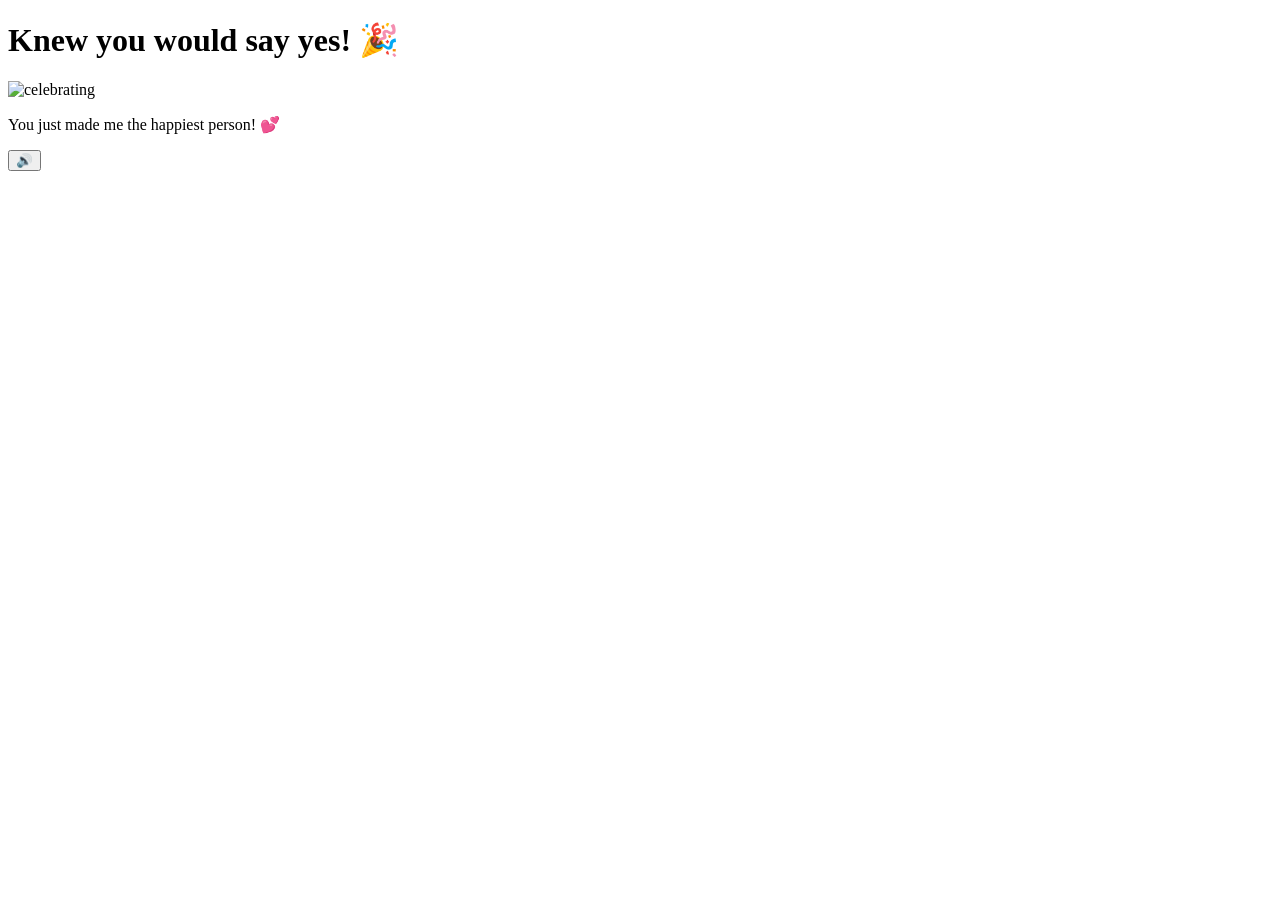
==== yes.html @ 1263e547 "Add files via upload" ====
<!DOCTYPE html>
<html lang="en">
<head>
    <meta charset="UTF-8">
    <meta name="viewport" content="width=device-width, initial-scale=1.0">
    <title>Yay! 🎉</title>
    <link rel="preconnect" href="https://fonts.googleapis.com">
    <link href="https://fonts.googleapis.com/css2?family=Nunito:wght@400;700;800;900&display=swap" rel="stylesheet">
    <link rel="stylesheet" href="style.css">
    <script src="https://cdn.jsdelivr.net/npm/canvas-confetti@1.9.2/dist/confetti.browser.min.js"></script>
</head>
<body>
    <div class="hearts-bg"></div>

    <div class="container yes-container">
        <h1 class="yes-title">Knew you would say yes! 🎉</h1>

        <div class="gif-container">
            <img id="cat-gif" src="https://media.tenor.com/eNHbizSfVb0AAAAj/lovemode-cute.gif" alt="celebrating">
        </div>

        <p class="yes-message">You just made me the happiest person! 💕</p>
    </div>

    <audio id="bg-music" loop>
        <source src="music/beabadoobee - Glue Song (Lyrics).mp3" type="audio/mpeg">
    </audio>

    <button id="music-toggle" onclick="toggleMusic()" title="Toggle music">🔊</button>

    <script src="yes-script.js"></script>
</body>
</html>
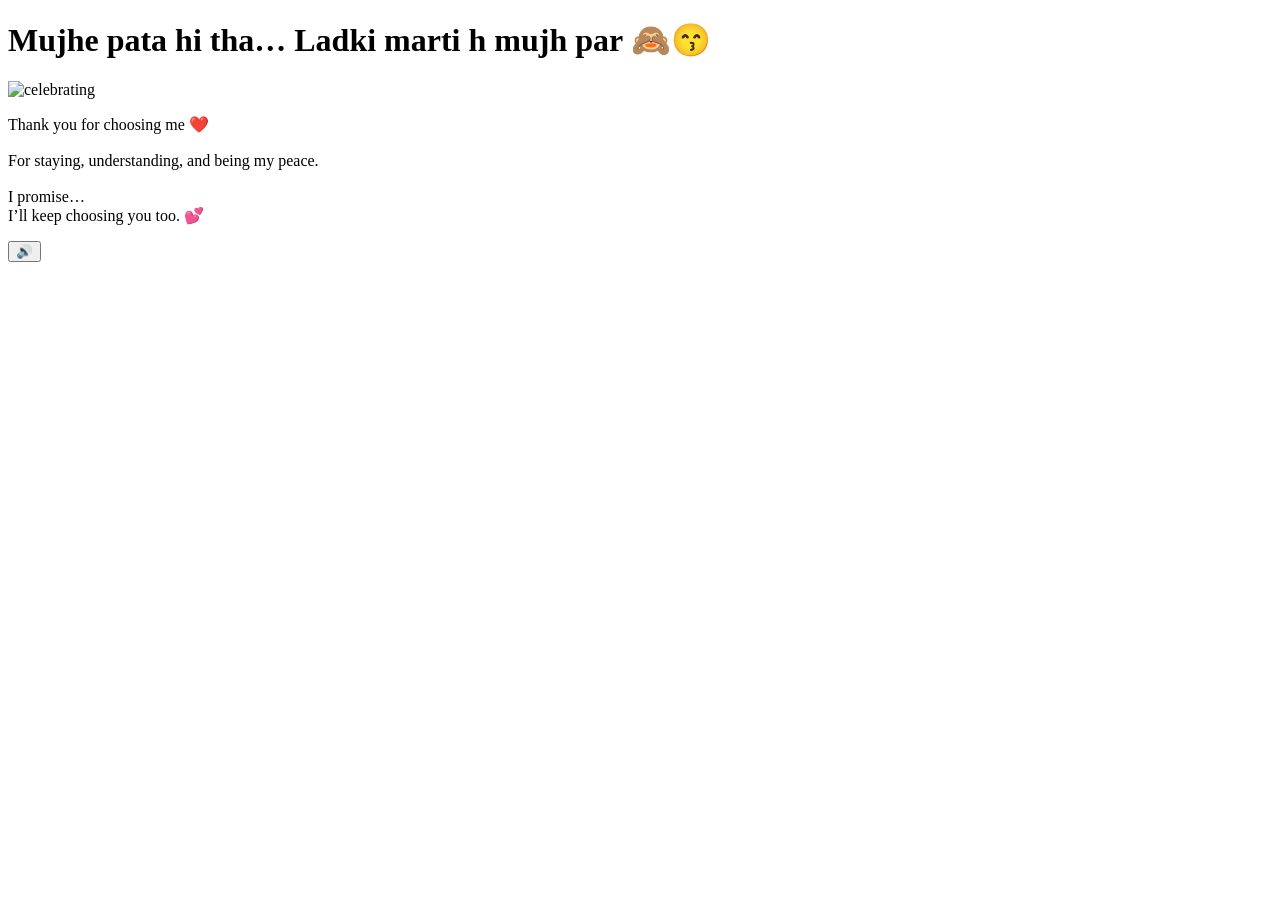
==== commit ace3a230: "Update yes.html" ====
--- a/yes.html
+++ b/yes.html
@@ -3,7 +3,7 @@
 <head>
     <meta charset="UTF-8">
     <meta name="viewport" content="width=device-width, initial-scale=1.0">
-    <title>Yay! 🎉</title>
+    <title>Pratibha Maan Jayegi 🎉</title>
     <link rel="preconnect" href="https://fonts.googleapis.com">
     <link href="https://fonts.googleapis.com/css2?family=Nunito:wght@400;700;800;900&display=swap" rel="stylesheet">
     <link rel="stylesheet" href="style.css">
@@ -13,13 +13,18 @@
     <div class="hearts-bg"></div>
 
     <div class="container yes-container">
-        <h1 class="yes-title">Knew you would say yes! 🎉</h1>
+        <h1 class="yes-title">Mujhe pata hi tha… Ladki marti h mujh par 🙈😙</h1>
 
         <div class="gif-container">
             <img id="cat-gif" src="https://media.tenor.com/eNHbizSfVb0AAAAj/lovemode-cute.gif" alt="celebrating">
         </div>
 
-        <p class="yes-message">You just made me the happiest person! 💕</p>
+        <p class="yes-message">
+Thank you for choosing me ❤️<br><br>
+For staying, understanding, and being my peace.<br><br>
+I promise…<br>
+I’ll keep choosing you too. 💕
+</p>
     </div>
 
     <audio id="bg-music" loop>
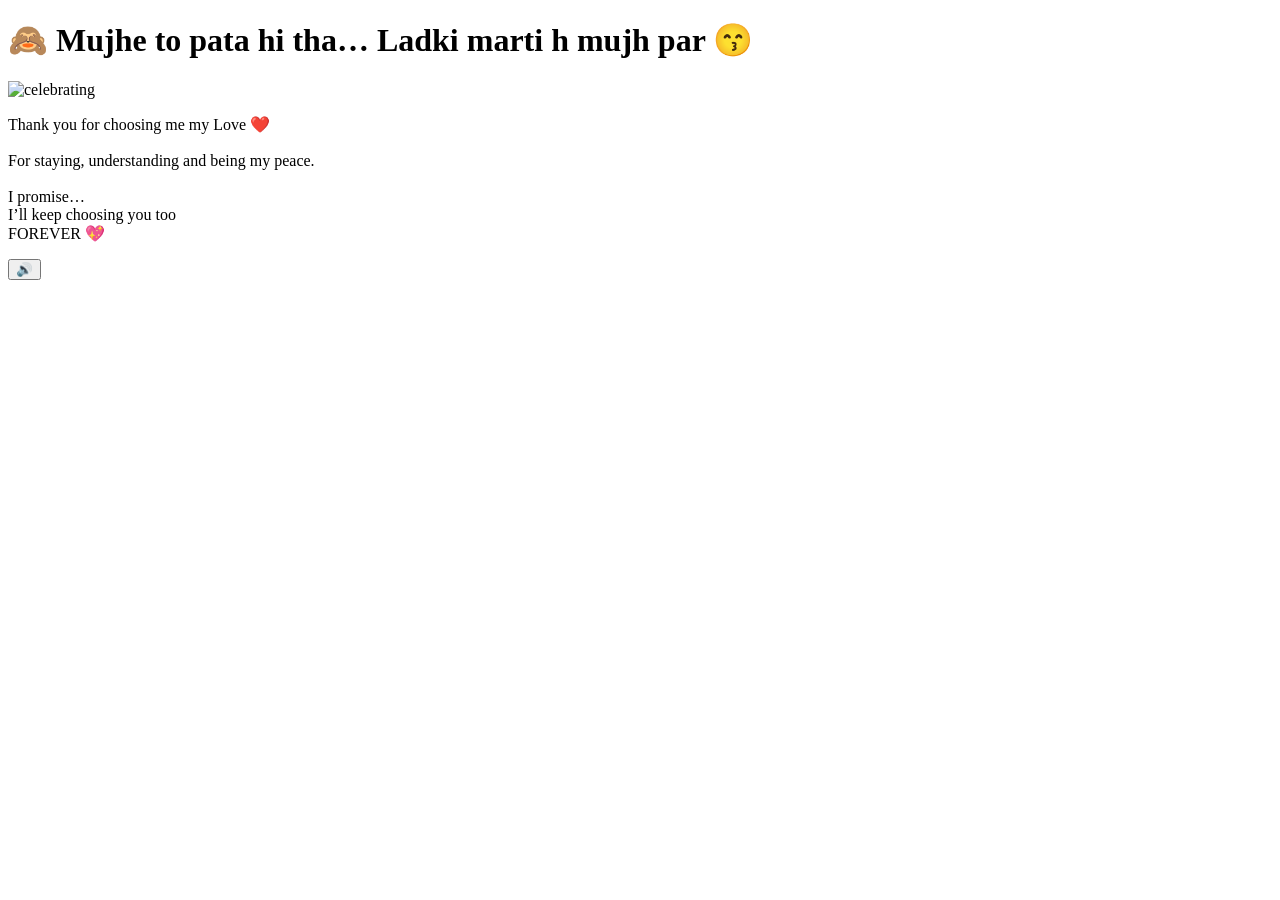
==== commit ff46bfa9: "Update yes.html" ====
--- a/yes.html
+++ b/yes.html
@@ -13,17 +13,17 @@
     <div class="hearts-bg"></div>
 
     <div class="container yes-container">
-        <h1 class="yes-title">Mujhe pata hi tha… Ladki marti h mujh par 🙈😙</h1>
+        <h1 class="yes-title">🙈 Mujhe to pata hi tha… Ladki marti h mujh par 😙</h1>
 
         <div class="gif-container">
             <img id="cat-gif" src="https://media.tenor.com/eNHbizSfVb0AAAAj/lovemode-cute.gif" alt="celebrating">
         </div>
 
         <p class="yes-message">
-Thank you for choosing me ❤️<br><br>
-For staying, understanding, and being my peace.<br><br>
+Thank you for choosing me my Love ❤️<br><br>
+For staying, understanding and being my peace.<br><br>
 I promise…<br>
-I’ll keep choosing you too. 💕
+I’ll keep choosing you too <br> FOREVER 💖
 </p>
     </div>
 
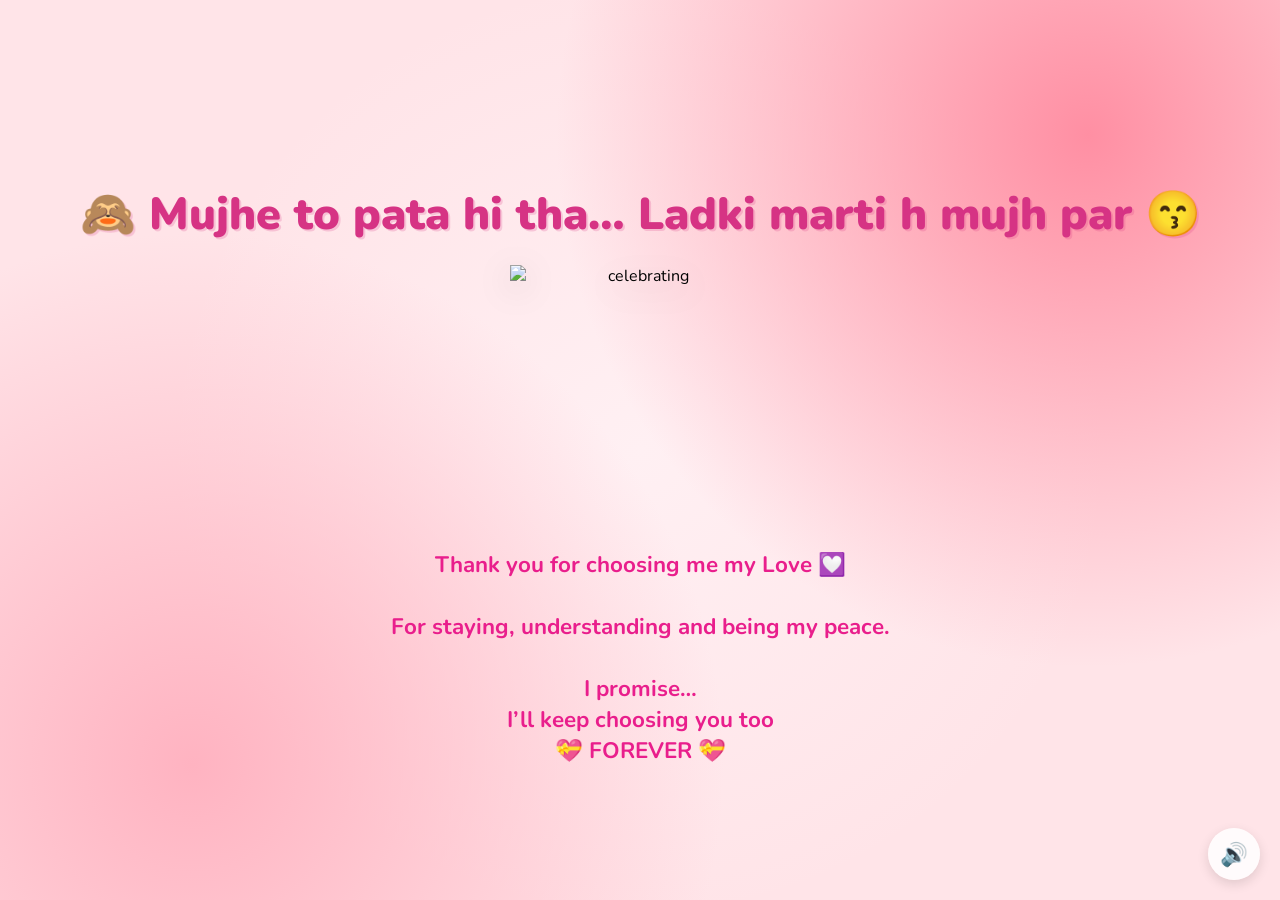
==== commit 6f2ff6bd: "Update yes.html" ====
--- a/yes.html
+++ b/yes.html
@@ -20,10 +20,10 @@
         </div>
 
         <p class="yes-message">
-Thank you for choosing me my Love ❤️<br><br>
+Thank you for choosing me my Love 💟<br><br>
 For staying, understanding and being my peace.<br><br>
 I promise…<br>
-I’ll keep choosing you too <br> FOREVER 💖
+I’ll keep choosing you too <br>💝 FOREVER 💝
 </p>
     </div>
 
--- a/style.css
+++ b/style.css
@@ -0,0 +1,262 @@
+* {
+    margin: 0;
+    padding: 0;
+    box-sizing: border-box;
+}
+
+body {
+    background-color: #FFE4E8;
+    font-family: 'Nunito', sans-serif;
+    min-height: 100vh;
+    display: flex;
+    justify-content: center;
+    align-items: center;
+    overflow: hidden;
+    background-image:
+        radial-gradient(circle at 15% 85%, #ffb3c1 0%, transparent 40%),
+        radial-gradient(circle at 85% 15%, #ff8fa3 0%, transparent 40%),
+        radial-gradient(circle at 50% 50%, #fff0f3 0%, transparent 60%);
+}
+
+/* Floating hearts background */
+.hearts-bg {
+    position: fixed;
+    top: 0; left: 0; right: 0; bottom: 0;
+    pointer-events: none;
+    z-index: 0;
+    overflow: hidden;
+}
+
+.hearts-bg::before,
+.hearts-bg::after {
+    content: '💕 💗 💖 💝 💓';
+    position: absolute;
+    font-size: 1.5rem;
+    opacity: 0.15;
+    animation: floatHearts 12s linear infinite;
+    white-space: nowrap;
+    top: 100%;
+    left: 10%;
+}
+
+.hearts-bg::after {
+    animation-delay: 6s;
+    left: 60%;
+    content: '💗 💕 💓 💖 💝';
+}
+
+@keyframes floatHearts {
+    from { transform: translateY(0); opacity: 0.15; }
+    to { transform: translateY(-110vh); opacity: 0; }
+}
+
+.container {
+    position: relative;
+    z-index: 1;
+    text-align: center;
+    padding: 90px 20px 40px;
+}
+
+h1 {
+    font-size: 2.4rem;
+    color: #d63384;
+    font-weight: 900;
+    margin-bottom: 20px;
+    text-shadow: 2px 2px 0px rgba(214, 51, 132, 0.2);
+    animation: wiggle 2s ease-in-out infinite;
+}
+
+@keyframes wiggle {
+    0%, 100% { transform: rotate(-1deg); }
+    50% { transform: rotate(1deg); }
+}
+
+.gif-container {
+    margin: 20px auto;
+    display: flex;
+    justify-content: center;
+}
+
+#cat-gif {
+    width: 200px;
+    height: 200px;
+    object-fit: contain;
+    filter: drop-shadow(0 8px 16px rgba(0,0,0,0.15));
+    transition: opacity 0.3s ease;
+}
+
+.buttons {
+    display: flex;
+    gap: 20px;
+    justify-content: center;
+    align-items: center;
+    margin-top: 30px;
+    flex-wrap: wrap;
+}
+
+#yes-btn {
+    background: linear-gradient(135deg, #4CAF50, #45a049);
+    color: white;
+    border: none;
+    border-radius: 16px;
+    font-size: 1.6rem;
+    font-weight: 900;
+    font-family: 'Nunito', sans-serif;
+    padding: 18px 45px;
+    cursor: pointer;
+    transition: transform 0.15s, box-shadow 0.15s;
+    box-shadow: 0 6px 20px rgba(76, 175, 80, 0.45);
+    letter-spacing: 1px;
+}
+
+#yes-btn:hover {
+    transform: scale(1.06) translateY(-2px);
+    box-shadow: 0 10px 28px rgba(76, 175, 80, 0.55);
+}
+
+#yes-btn:active {
+    transform: scale(0.98);
+}
+
+#no-btn {
+    background: linear-gradient(135deg, #e74c3c, #c0392b);
+    color: white;
+    border: none;
+    border-radius: 12px;
+    font-size: 1rem;
+    font-weight: 700;
+    font-family: 'Nunito', sans-serif;
+    padding: 12px 28px;
+    cursor: pointer;
+    transition: background 0.2s, left 0.25s ease, top 0.25s ease;
+    box-shadow: 0 4px 14px rgba(231, 76, 60, 0.4);
+}
+
+#no-btn:hover {
+    background: linear-gradient(135deg, #c0392b, #a93226);
+}
+
+
+#tease-toast {
+    margin-top: 14px;
+    font-size: 1rem;
+    color: #d63384;
+    font-weight: 700;
+    font-style: italic;
+    opacity: 0;
+    transform: translateY(6px);
+    transition: opacity 0.3s ease, transform 0.3s ease;
+    min-height: 1.5rem;
+}
+
+#tease-toast.show {
+    opacity: 1;
+    transform: translateY(0);
+}
+
+/* Music toggle button */
+#music-toggle {
+    position: fixed;
+    bottom: 20px;
+    right: 20px;
+    background: rgba(255, 255, 255, 0.85);
+    border: none;
+    border-radius: 50%;
+    width: 52px;
+    height: 52px;
+    font-size: 1.4rem;
+    cursor: pointer;
+    backdrop-filter: blur(10px);
+    box-shadow: 0 4px 12px rgba(0, 0, 0, 0.12);
+    transition: transform 0.2s;
+    z-index: 100;
+}
+
+#music-toggle:hover {
+    transform: scale(1.1);
+}
+
+/* Yes page specific */
+.yes-container h1.yes-title {
+    font-size: 2.8rem;
+    animation: bounceTitle 0.6s ease infinite alternate;
+}
+
+@keyframes bounceTitle {
+    from { transform: translateY(0) rotate(-1deg); }
+    to { transform: translateY(-12px) rotate(1deg); }
+}
+
+.yes-message {
+    font-size: 1.4rem;
+    color: #e91e8c;
+    font-weight: 700;
+    margin-top: 24px;
+    animation: fadeIn 1s ease 0.5s both;
+}
+
+@keyframes fadeIn {
+    from { opacity: 0; transform: translateY(10px); }
+    to { opacity: 1; transform: translateY(0); }
+}
+
+.yes-container #cat-gif {
+    width: 260px;
+    height: 260px;
+}
+
+.name-marquee {
+    position: relative;
+    z-index: 2;
+    width: 100%;
+    margin-bottom: 20px;
+    text-align: center;
+}
+
+.name-marquee marquee {
+    width: 80%;
+    margin: 0 auto;
+    font-size: 2rem;
+    font-weight: 900;
+    font-family: 'Nunito', sans-serif;
+    color: #d63384;
+    text-shadow: 0 0 8px rgba(214, 51, 132, 0.4);
+    cursor: pointer;
+    transition: all 0.3s ease;
+}
+
+.name-marquee marquee:hover {
+    color: #ff1493;
+    text-shadow:
+        0 0 10px #ff69b4,
+        0 0 20px #ff1493,
+        0 0 30px #ff85a2;
+    transform: scale(1.05);
+}.name-marquee {
+    position: relative;
+    z-index: 2;
+    width: 100%;
+    margin-bottom: 20px;
+    text-align: center;
+}
+
+.name-marquee marquee {
+    width: 80%;
+    margin: 0 auto;
+    font-size: 2rem;
+    font-weight: 900;
+    font-family: 'Nunito', sans-serif;
+    color: #d63384;
+    text-shadow: 0 0 8px rgba(214, 51, 132, 0.4);
+    cursor: pointer;
+    transition: all 0.3s ease;
+}
+
+.name-marquee marquee:hover {
+    color: #ff1493;
+    text-shadow:
+        0 0 10px #ff69b4,
+        0 0 20px #ff1493,
+        0 0 30px #ff85a2;
+    transform: scale(1.05);
+}
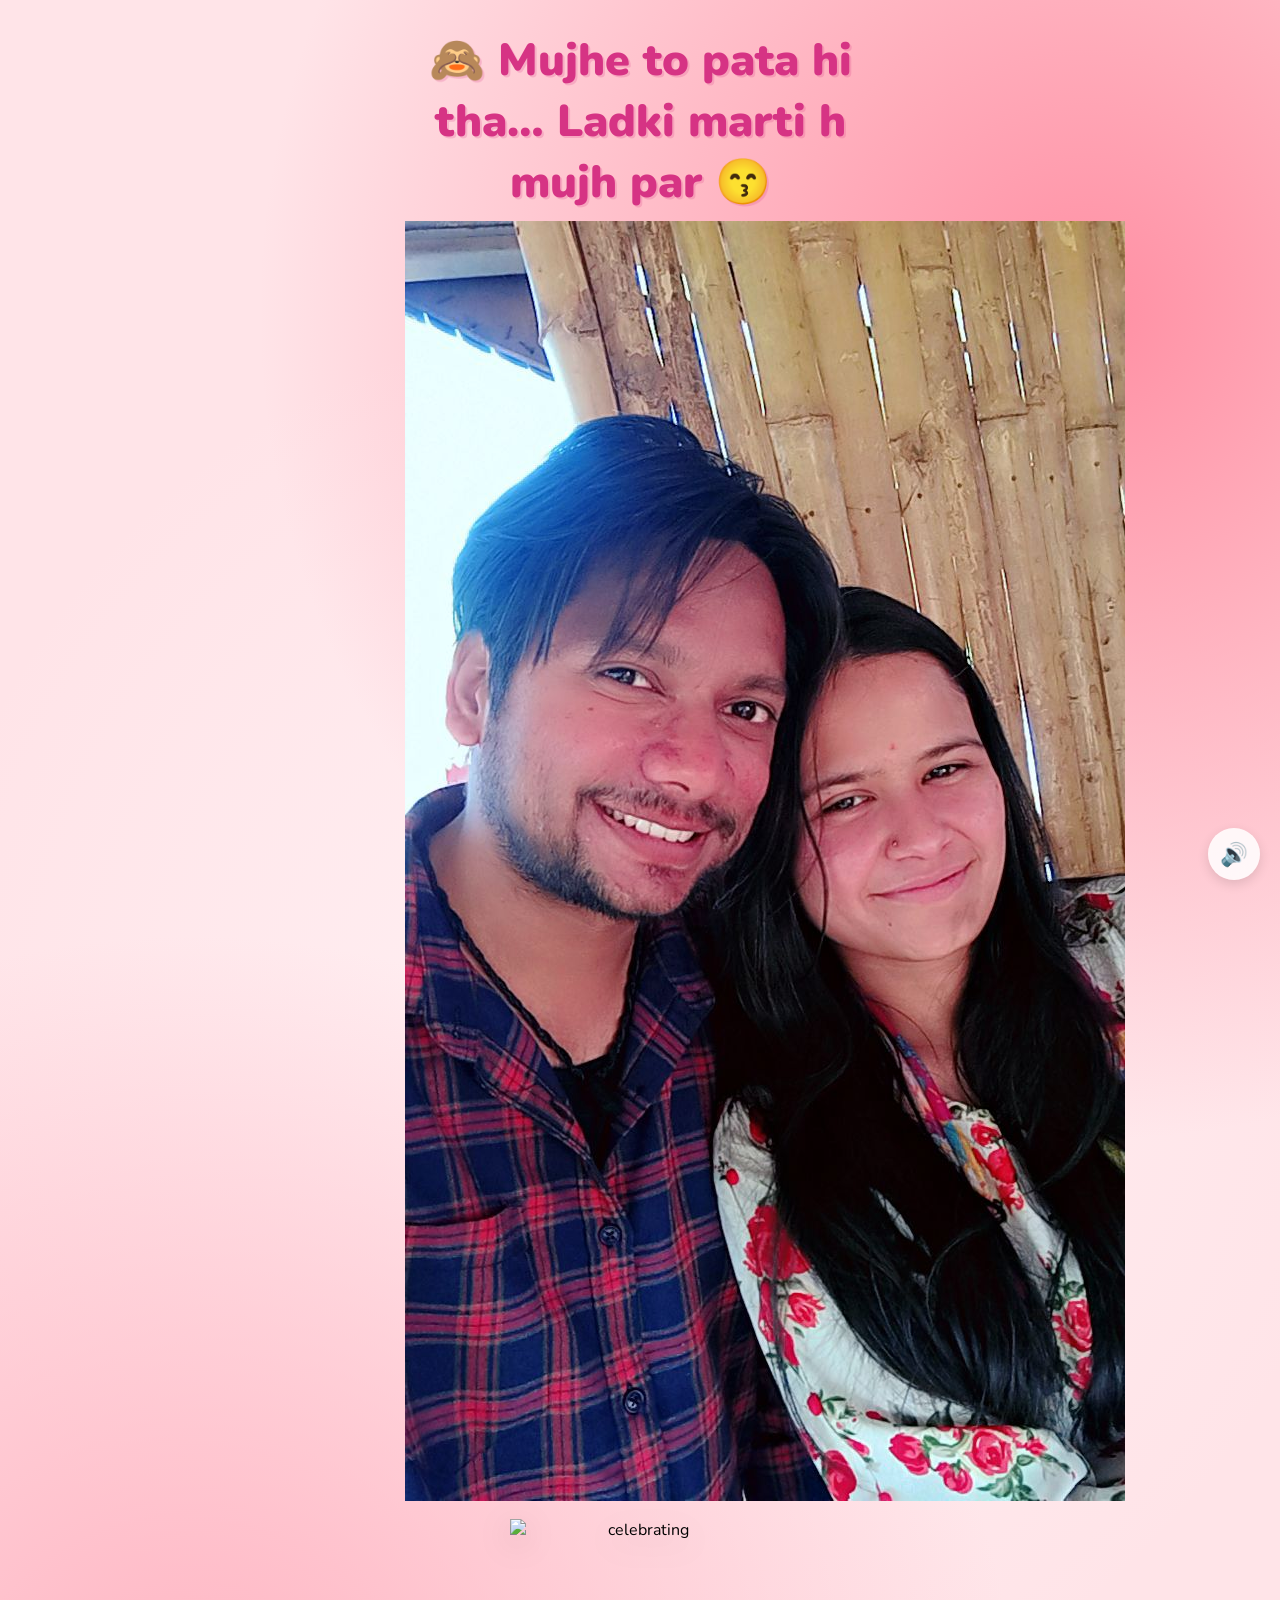
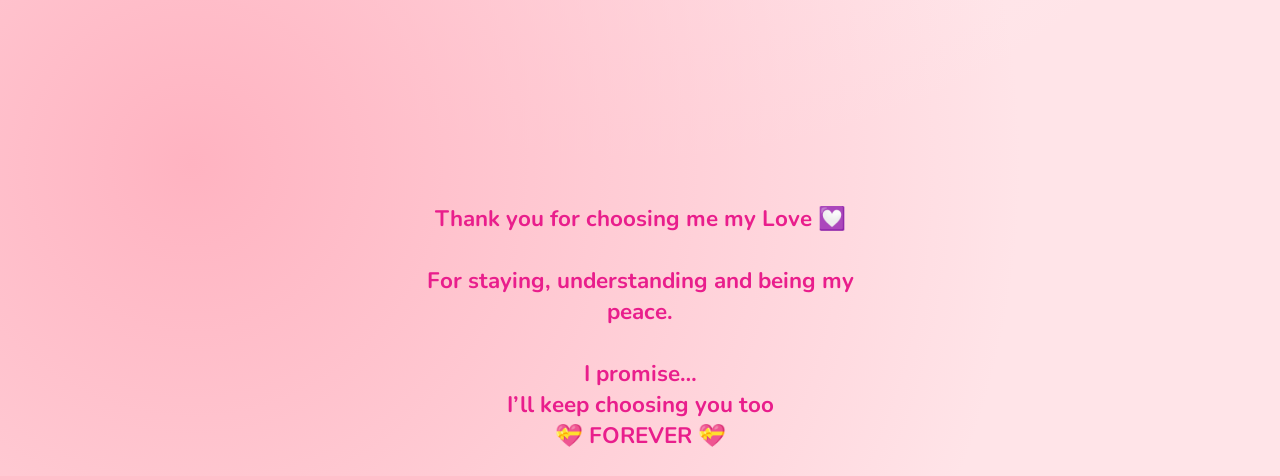
==== commit b6591996: "Update yes.html" ====
--- a/yes.html
+++ b/yes.html
@@ -14,6 +14,13 @@
 
     <div class="container yes-container">
         <h1 class="yes-title">🙈 Mujhe to pata hi tha… Ladki marti h mujh par 😙</h1>
+
+        <div class="final-photo-container">
+            <img
+            id="final-love-photo"
+            src="images/photo9.jpg"
+            alt="Our Forever Moment">
+        </div>
 
         <div class="gif-container">
             <img id="cat-gif" src="https://media.tenor.com/eNHbizSfVb0AAAAj/lovemode-cute.gif" alt="celebrating">
--- a/style.css
+++ b/style.css
@@ -10,8 +10,10 @@
     min-height: 100vh;
     display: flex;
     justify-content: center;
-    align-items: center;
-    overflow: hidden;
+    align-items: flex-start;
+    padding-top: 10px;
+    overflow-x: hidden;
+    overflow-y: auto;
     background-image:
         radial-gradient(circle at 15% 85%, #ffb3c1 0%, transparent 40%),
         radial-gradient(circle at 85% 15%, #ff8fa3 0%, transparent 40%),
@@ -54,16 +56,43 @@
     position: relative;
     z-index: 1;
     text-align: center;
-    padding: 90px 20px 40px;
+    padding: 20px 15px 25px;
+    max-width: 500px;
+    width: 100%;
+    margin: 0 auto;
 }
 
 h1 {
-    font-size: 2.4rem;
+    font-size: 2.2rem;
     color: #d63384;
     font-weight: 900;
-    margin-bottom: 20px;
+    margin-bottom: 8px;
     text-shadow: 2px 2px 0px rgba(214, 51, 132, 0.2);
     animation: wiggle 2s ease-in-out infinite;
+}
+
+.photo-container {
+    display: flex;
+    justify-content: center;
+    margin: 4px auto 6px;
+    width: 100%;
+}
+
+#love-photo {
+    width: 100%;
+    max-width: 200px;
+    height: 230px;
+    object-fit: cover;
+    border-radius: 18px;
+
+    border: 2px solid rgba(255,255,255,0.7);
+
+    box-shadow:
+        0 8px 20px rgba(214, 51, 132, 0.15),
+        0 0 12px rgba(255, 182, 193, 0.25);
+
+    transition: all 0.35s ease;
+    opacity: 1;
 }
 
 @keyframes wiggle {
@@ -72,7 +101,7 @@
 }
 
 .gif-container {
-    margin: 20px auto;
+    margin: 12px auto;
     display: flex;
     justify-content: center;
 }
@@ -90,52 +119,139 @@
     gap: 20px;
     justify-content: center;
     align-items: center;
-    margin-top: 30px;
+    margin-top: 18px;
     flex-wrap: wrap;
 }
 
 #yes-btn {
-    background: linear-gradient(135deg, #4CAF50, #45a049);
+    position: relative;
+    overflow: hidden;
+
+    display: flex;
+    flex-direction: column;
+    align-items: center;
+    justify-content: center;
+
+    width: min(90vw, 320px);
+    min-height: 78px;
+
+    background: linear-gradient(135deg, #34d058, #28a745);
+    color: white;
+
+    border: 2px solid rgba(255, 255, 255, 0.28);
+    backdrop-filter: blur(10px);
+    border-radius: 20px;
+
+    padding: 16px 20px;
+    cursor: pointer;
+
+    font-family: 'Nunito', sans-serif;
+    transition: transform 0.35s ease, box-shadow 0.35s ease;
+
+    box-shadow:
+        0 0 14px rgba(52, 208, 88, 0.45),
+        0 0 30px rgba(40, 167, 69, 0.22);
+
+    animation: yesPulse 2s infinite;
+
+    transform: scale(1);
+    transform-origin: center;
+}
+
+#yes-btn::before {
+    content: "";
+    position: absolute;
+    top: 0;
+    left: -120%;
+    width: 100%;
+    height: 100%;
+    background: linear-gradient(
+        120deg,
+        transparent,
+        rgba(255,255,255,0.35),
+        transparent
+    );
+    transition: all 0.6s ease;
+}
+
+#yes-btn:hover::before {
+    left: 120%;
+}
+
+#yes-btn:hover {
+    transform: scale(1.06) translateY(-2px);
+
+    box-shadow:
+        0 0 18px rgba(52, 208, 88, 0.7),
+        0 0 35px rgba(40, 167, 69, 0.4);
+}
+
+#yes-btn:active {
+    transform: scale(0.98);
+}
+
+.yes-main {
+    font-size: 1.6rem;
+    font-weight: 900;
+    line-height: 1.1;
+    letter-spacing: 1px;
+}
+
+.yes-subtext {
+    display: block;
+    font-size: 0.8rem;
+    font-weight: 700;
+    margin-top: 4px;
+    letter-spacing: 0.5px;
+    line-height: 1;
+}
+
+@keyframes yesPulse {
+    0%, 100% {
+        box-shadow:
+            0 0 12px rgba(52, 208, 88, 0.45),
+            0 0 25px rgba(40, 167, 69, 0.25);
+    }
+
+    50% {
+        box-shadow:
+            0 0 22px rgba(52, 208, 88, 0.65),
+            0 0 40px rgba(40, 167, 69, 0.45);
+    }
+}
+
+
+#no-btn {
+    position: relative;
+    overflow: hidden;
+    background: linear-gradient(135deg, #ff4d6d, #d90429);
     color: white;
     border: none;
-    border-radius: 16px;
-    font-size: 1.6rem;
-    font-weight: 900;
-    font-family: 'Nunito', sans-serif;
-    padding: 18px 45px;
-    cursor: pointer;
-    transition: transform 0.15s, box-shadow 0.15s;
-    box-shadow: 0 6px 20px rgba(76, 175, 80, 0.45);
-    letter-spacing: 1px;
-}
-
-#yes-btn:hover {
-    transform: scale(1.06) translateY(-2px);
-    box-shadow: 0 10px 28px rgba(76, 175, 80, 0.55);
-}
-
-#yes-btn:active {
-    transform: scale(0.98);
-}
-
-#no-btn {
-    background: linear-gradient(135deg, #e74c3c, #c0392b);
-    color: white;
-    border: none;
-    border-radius: 12px;
+    border-radius: 14px;
     font-size: 1rem;
     font-weight: 700;
     font-family: 'Nunito', sans-serif;
     padding: 12px 28px;
     cursor: pointer;
-    transition: background 0.2s, left 0.25s ease, top 0.25s ease;
-    box-shadow: 0 4px 14px rgba(231, 76, 60, 0.4);
+    transition: all 0.3s ease;
+    white-space: nowrap;
+
+    box-shadow:
+        0 0 10px rgba(255, 77, 109, 0.4),
+        0 0 20px rgba(217, 4, 41, 0.2);
 }
 
 #no-btn:hover {
-    background: linear-gradient(135deg, #c0392b, #a93226);
-}
-
+    transform: scale(1.03);
+
+    box-shadow:
+        0 0 16px rgba(255, 77, 109, 0.6),
+        0 0 30px rgba(217, 4, 41, 0.35);
+}
+
+#no-btn:active {
+    transform: scale(0.96);
+}
 
 #tease-toast {
     margin-top: 14px;
@@ -214,49 +330,150 @@
 }
 
 .name-marquee marquee {
-    width: 80%;
+    width: 85%;
     margin: 0 auto;
-    font-size: 2rem;
-    font-weight: 900;
+    padding: 10px 0;
+    border-radius: 20px;
+    font-size: 1.6rem;
+    font-weight: 800;
     font-family: 'Nunito', sans-serif;
+    letter-spacing: 1px;
+    color: #b30059;
+    cursor: pointer;
+    transition: all 0.4s ease;
+
+    background: linear-gradient(
+        90deg,
+        #ffe0ec,
+        #ffd6e8,
+        #fff0f5,
+        #ffd6e8,
+        #ffe0ec
+    );
+
+    background-size: 300% 300%;
+
+    box-shadow:
+        0 0 15px rgba(255, 105, 180, 0.25),
+        0 0 30px rgba(255, 20, 147, 0.15);
+
+    text-shadow:
+        0 0 6px rgba(255,255,255,0.8);
+
+    animation: glossyFlow 6s ease infinite;
+}
+
+.prayash-name {
+    font-family: 'Great Vibes', cursive;
+    font-size: 3rem;
+    font-weight: normal;
     color: #d63384;
-    text-shadow: 0 0 8px rgba(214, 51, 132, 0.4);
-    cursor: pointer;
+
+    text-shadow:
+        0 0 10px rgba(255,255,255,0.9),
+        0 0 20px rgba(255,105,180,0.5),
+        0 0 35px rgba(255,20,147,0.4);
+
     transition: all 0.3s ease;
 }
 
 .name-marquee marquee:hover {
+    transform: scale(1.03);
+}
+
+.name-marquee marquee:hover .prayash-name {
     color: #ff1493;
+
     text-shadow:
-        0 0 10px #ff69b4,
-        0 0 20px #ff1493,
-        0 0 30px #ff85a2;
-    transform: scale(1.05);
-}.name-marquee {
-    position: relative;
-    z-index: 2;
-    width: 100%;
-    margin-bottom: 20px;
-    text-align: center;
-}
-
-.name-marquee marquee {
-    width: 80%;
-    margin: 0 auto;
-    font-size: 2rem;
-    font-weight: 900;
-    font-family: 'Nunito', sans-serif;
-    color: #d63384;
-    text-shadow: 0 0 8px rgba(214, 51, 132, 0.4);
-    cursor: pointer;
-    transition: all 0.3s ease;
-}
-
-.name-marquee marquee:hover {
-    color: #ff1493;
-    text-shadow:
-        0 0 10px #ff69b4,
-        0 0 20px #ff1493,
-        0 0 30px #ff85a2;
-    transform: scale(1.05);
-}
+        0 0 12px #fff,
+        0 0 25px #ff69b4,
+        0 0 40px #ff1493;
+}
+
+@keyframes glossyFlow {
+    0% {
+        background-position: 0% 50%;
+    }
+    50% {
+        background-position: 100% 50%;
+    }
+    100% {
+        background-position: 0% 50%;
+    }
+}
+
+
+/* Mobile Responsive Fix */
+@media (max-width: 768px) {
+
+    .container {
+    padding: 15px 15px 20px;
+    }
+
+    h1 {
+        font-size: 1.8rem;
+        line-height: 1.4;
+        margin-bottom: 7px;
+    }
+
+    .name-marquee marquee {
+        width: 95%;
+        font-size: 1.1rem;
+        padding: 8px 0;
+    }
+
+    .prayash-name {
+        font-size: 2.2rem;
+    }
+
+    #love-photo {
+    max-width: 170px;
+    height: 200px;
+    border-radius: 16px;
+    }
+
+    #cat-gif {
+    width: 135px;
+    height: 135px;
+    }
+    
+    .buttons {
+        gap: 12px;
+        flex-direction: column;
+    }
+
+    #yes-btn {
+        width: 90%;
+        max-width: 320px;
+        font-size: 1.3rem;
+        padding: 16px 20px;
+    }
+
+    .yes-subtext {
+        font-size: 0.75rem;
+    }
+
+    #no-btn {
+        width: auto;
+        font-size: 0.95rem;
+        padding: 10px 22px;
+    }
+
+    .yes-container h1.yes-title {
+        font-size: 2rem;
+    }
+
+    .yes-message {
+        font-size: 1.1rem;
+        line-height: 1.6;
+        padding: 0 10px;
+    }
+
+    #music-toggle {
+        width: 48px;
+        height: 48px;
+        font-size: 1.2rem;
+        bottom: 15px;
+        right: 15px;
+    }
+}
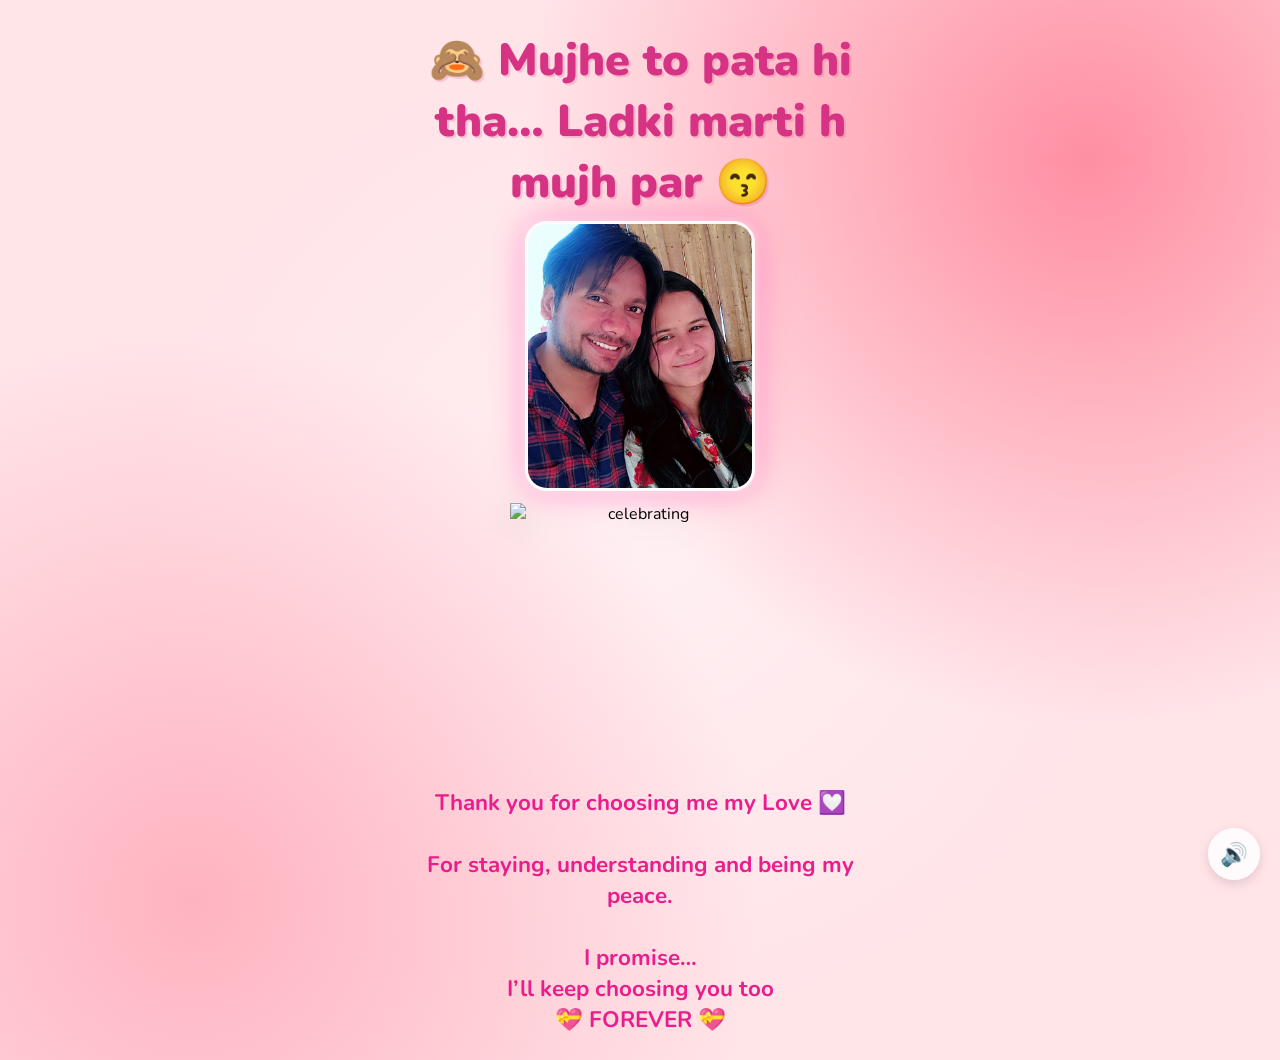
==== commit dcebdc90: "Update yes.html" ====
--- a/yes.html
+++ b/yes.html
@@ -35,7 +35,7 @@
     </div>
 
     <audio id="bg-music" loop>
-        <source src="music/beabadoobee - Glue Song (Lyrics).mp3" type="audio/mpeg">
+        <source src="music/End.mp3" type="audio/mpeg">
     </audio>
 
     <button id="music-toggle" onclick="toggleMusic()" title="Toggle music">🔊</button>
--- a/style.css
+++ b/style.css
@@ -432,6 +432,12 @@
     border-radius: 16px;
     }
 
+    #final-love-photo {
+    max-width: 180px;
+    height: 220px;
+    border-radius: 18px;
+    }
+
     #cat-gif {
     width: 135px;
     height: 135px;
@@ -477,3 +483,44 @@
         right: 15px;
     }
 }
+
+
+.final-photo-container {
+    display: flex;
+    justify-content: center;
+    margin: 8px auto 12px;
+}
+
+#final-love-photo {
+    width: 100%;
+    max-width: 230px;
+    height: 270px;
+    object-fit: cover;
+    border-radius: 22px;
+
+    border: 3px solid rgba(255,255,255,0.85);
+
+    box-shadow:
+        0 0 12px rgba(255, 255, 255, 0.6),
+        0 0 25px rgba(255, 105, 180, 0.35),
+        0 0 40px rgba(255, 20, 147, 0.25);
+
+    transition: all 0.35s ease;
+    animation: romanticGlow 2.2s ease-in-out infinite;
+}
+
+@keyframes romanticGlow {
+    0%, 100% {
+        box-shadow:
+            0 0 12px rgba(255, 255, 255, 0.6),
+            0 0 25px rgba(255, 105, 180, 0.35),
+            0 0 40px rgba(255, 20, 147, 0.25);
+    }
+
+    50% {
+        box-shadow:
+            0 0 18px rgba(255, 255, 255, 0.9),
+            0 0 35px rgba(255, 105, 180, 0.55),
+            0 0 55px rgba(255, 20, 147, 0.4);
+    }
+}
